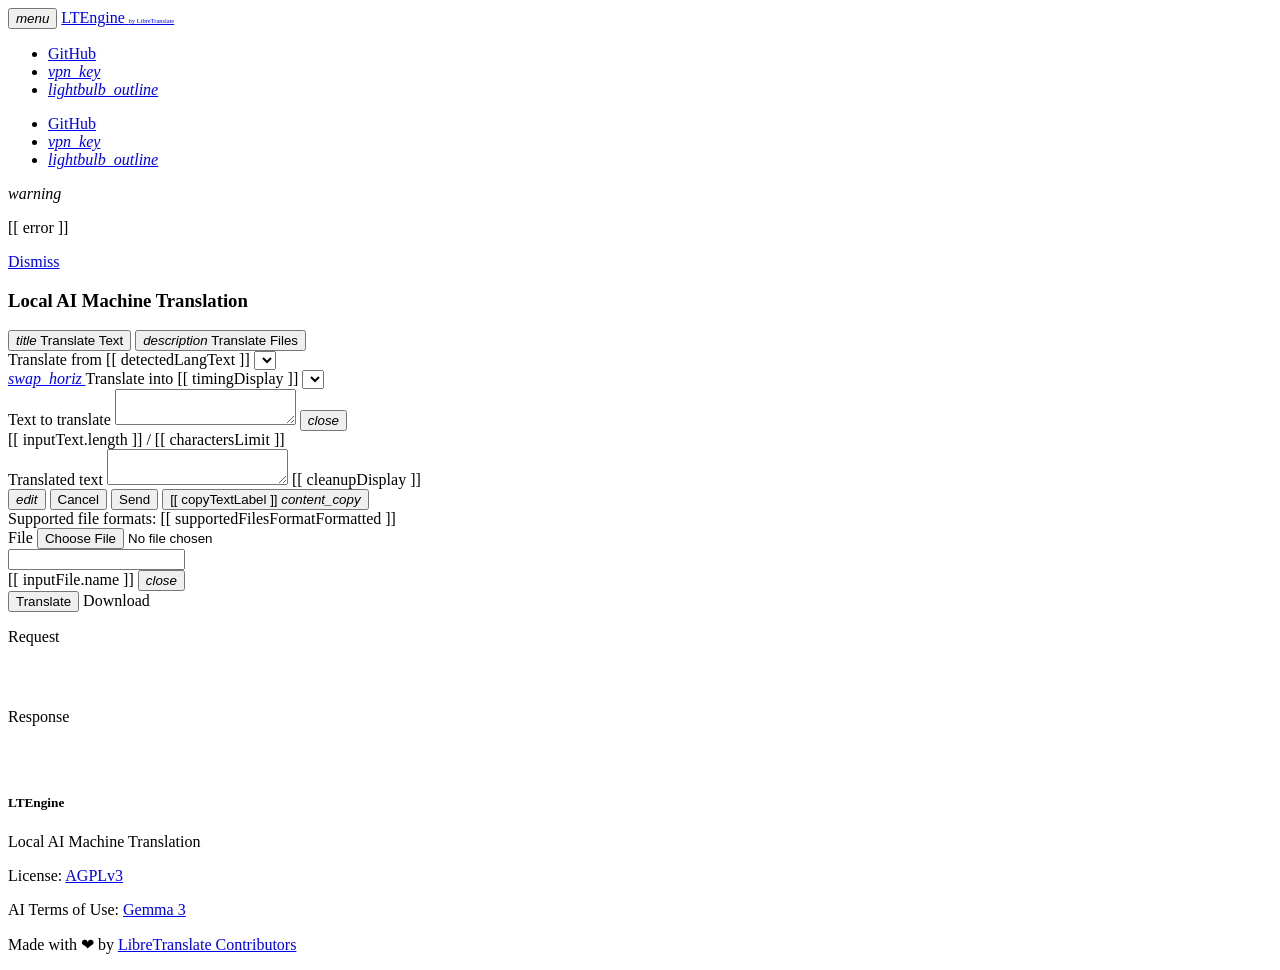
==== ltengine/resources/index.html @ 6826e634 "feat: Show report values in frontend" ====
<!DOCTYPE html>
<html lang="en">
<head>
	<meta charset="UTF-8">
	<meta name="viewport" content="width=device-width, initial-scale=1.0">
	
	<title>LTEngine - Local AI Machine Translation</title>
	<meta name="keywords" content="translation,api">

	<link rel="shortcut icon" href="/static/favicon.ico">

	<link rel="preload" href="/static/icon.svg" as="image" />
	<link rel="preload" href="/static/js/vue%402.js" as="script">
	<link rel="preload" href="/static/js/materialize.min.js" as="script">
	<link rel="preload" href="/static/js/prism.min.js" as="script">
	<link rel="preload" href="/static/app.js" as="script">

	<link rel="preload" href="/static/css/materialize.min.css" as="style"/>
	<link rel="preload" href="/static/css/material-icons.css" as="style"/>
	<link rel="preload" href="/static/css/prism.min.css" as="style"/>
	<link rel="preload" href="/static/css/main.css?v=1.7.1" as="style"/>

	<script src="/static/js/vue%402.js"></script>
	
	<!-- Compiled and minified CSS -->
	<link rel="stylesheet" href="/static/css/materialize.min.css">
	<link rel="stylesheet" href="/static/css/material-icons.css" />
	<link rel="stylesheet" href="/static/css/prism.min.css" />
	<link rel="stylesheet" href="/static/css/main.css?v=1.7.1" />

	<meta name="color-scheme" content="light dark">
</head>

<body>
	<header>
		<nav role="navigation">
			<div class="nav-wrapper container">
				<button data-target="nav-mobile" class="sidenav-trigger"><i class="material-icons">menu</i></button>
				<a id="logo-container" href="/" class="brand-logo noline">
					<!-- <img src="/static/icon.svg" alt="" class="logo"> -->
					<span>LTEngine</span> <small style="font-size: 40%;">by LibreTranslate</small>
				</a>
				<ul id="nav" class="right hide-on-med-and-down top-nav position-relative">
					
					
					<li><a href="https://github.com/LibreTranslate/LTEngine" rel="noopener noreferrer">GitHub</a></li>
					
					<li><a class="noline" href="javascript:setApiKey()" title="Set API Key" aria-label="Set API Key"><i class="material-icons">vpn_key</i></a></li>
					
					<li class="change-theme"><a class="noline" href="javascript:toggleColorScheme()" title="Toggle dark/light mode"><i class="material-icons">lightbulb_outline</i></a>
					</li>
					
				</ul>
				<ul id="nav-mobile" class="sidenav">
					
					<li><a href="https://github.com/LibreTranslate/LTEngine" rel="noopener noreferrer">GitHub</a></li>
					
					<li><a class="noline" href="javascript:setApiKey()" title="Set API Key" aria-label="Set API Key"><i class="material-icons">vpn_key</i></a></li>
					
					<li class="change-theme"><a class="noline" href="javascript:toggleColorScheme()" title="Toggle dark/light mode"><i class="material-icons">lightbulb_outline</i></a>
					</li>
					
				</ul>
			</div>
		</nav>
	</header>

	<main id="app">
	<div class="section no-pad-bot center" v-if="loading">
		<div class="container">
			<div class="row">
				<div class="preloader-wrapper active">
				<div class="spinner-layer spinner-blue-only">
					<div class="circle-clipper left">
					<div class="circle"></div>
					</div><div class="gap-patch">
					<div class="circle"></div>
					</div><div class="circle-clipper right">
					<div class="circle"></div>
					</div>
				</div>
				</div>
			</div>
		</div>
	</div>

	<div v-else-if="error" class="component">
		<div class="section no-pad-bot">
			<div class="container">
				<div class="row">
					<div class="col s12 m12">
						<div class="card horizontal">
							<div class="card-stacked">
							<div class="card-content">
								<i class="material-icons">warning</i><p> [[ error ]]</p>
							</div>
							<div class="card-action">
								<a href="#" @click="dismissError">Dismiss</a>
							</div>
							</div>
						</div>
					</div>
				</div>
			</div>
		</div>
	</div>

	<div v-else class="component">
		<div class="section no-pad-bot">
			<div class="container">
				<div class="row">
					
					<h3 class="header center">Local AI Machine Translation</h3>
					<div id="translation-type-btns" class="s12 center" v-if="filesTranslation === true">
						<button type="button" class="btn btn-switch-type" @click="switchType('text')" :class="{'active': translationType === 'text'}" :disabled="disableInput">
							<i aria-hidden="true" class="material-icons">title</i>
							<span class="btn-text">Translate Text</span>
						</button>
						<button type="button" class="btn btn-switch-type" @click="switchType('files')" :class="{'active': translationType === 'files'}" :disabled="disableInput">
							<i aria-hidden="true" class="material-icons">description</i>
							<span class="btn-text">Translate Files</span>
						</button>
					</div>
					<form id="translation-form" class="col s12">
						<div class="row mb-0">
							<div class="col s6 language-select">
								<span id="sourceLangLabel">Translate from</span>
								<span v-if="detectedLangText !== ''">[[ detectedLangText ]]</span>
								<select aria-labelledby="sourceLangLabel" class="browser-default" v-model="sourceLang" ref="sourceLangDropdown" @change="handleInput">
									<template v-for="option in langs">
										<option :value="option.code">[[ option.name ]]</option>
									</template>
								</select>
							</div>

							<div class="col s6 language-select">
								<a href="javascript:void(0)" @click="swapLangs" class="btn-switch-language" aria-label="Swap source and target languages">
									<i class="material-icons">swap_horiz</i>
								</a>
								<span id="targetLangLabel">Translate into</span>
								<span class="timing-info" v-if="timingDisplay">[[ timingDisplay ]]</span>
								<select aria-labelledby="targetLangLabel" class="browser-default" v-model="targetLang" ref="targetLangDropdown" @change="handleInput">
									<template v-for="option in targetLangs">
										<option v-if="option.code !== 'auto'" :value="option.code">[[ option.name ]]</option>
									</template>
								</select>
							</div>
						</div>

						<div class="row" v-if="translationType === 'text'">
							<div class="input-field textarea-container col s12 m6">
								<label for="textarea1" class="sr-only">
									Text to translate
								</label>
								<textarea id="textarea1" :maxLength="charactersLimit" v-model="inputText" @input="handleInput" ref="inputTextarea" dir="auto" :disabled="disableInput"></textarea>
								<button class="btn-delete-text" title="Delete text" aria-label="Delete text" @click="deleteText">
									<i class="material-icons">close</i>
								</button>
								<div class="characters-limit-container" v-if="charactersLimit !== -1">
									<label>[[ inputText.length ]] / [[ charactersLimit ]]</label>
								</div>
							</div>
							<div class="input-field textarea-container col s12 m6">
								<label for="textarea2" class="sr-only">
									Translated text
								</label>
								<textarea id="textarea2" v-model="translatedText" ref="translatedTextarea" dir="auto" v-bind:readonly="suggestions && !isSuggesting" :disabled="disableInput"></textarea>
								<span class="cleanup-info" v-if="cleanupDisplay">[[ cleanupDisplay ]]</span>
									<div class="actions">
										<button v-if="suggestions && !loadingTranslation && inputText.length && !isSuggesting" class="btn-action" @click="suggestTranslation" aria-label="Suggest translation">
											<i class="material-icons">edit</i>
										</button>
										<button v-if="suggestions && !loadingTranslation && inputText.length && isSuggesting" class="btn-action btn-blue" @click="closeSuggestTranslation">
											<span>Cancel</span>
										</button>
										<button v-if="suggestions && !loadingTranslation && inputText.length && isSuggesting" :disabled="!canSendSuggestion" class="btn-action btn-blue" @click="sendSuggestion">
											<span>Send</span>
										</button>
										<button v-if="!isSuggesting" class="btn-action btn-copy-translated" @click="copyText">
											<span>[[ copyTextLabel ]]</span> <i class="material-icons" aria-hidden="true">content_copy</i>
										</button>
									</div>
								<div class="position-relative">
									<div class="progress translate" v-if="loadingTranslation">
										<div class="indeterminate"></div>
									</div>
								</div>
							</div>
						</div>
						<div class="row" v-if="translationType === 'files'">
							<div class="file-dropzone">
								<div v-if="inputFile === false" class="dropzone-content">
									<span>Supported file formats: [[ supportedFilesFormatFormatted ]]</span>
									<form action="#">
										<div class="file-field input-field">
											<div class="btn">
												<span id="fileLabel">File</span>
												<input aria-labelledby="fileLabel" type="file" :accept="supportedFilesFormatFormatted" @change="handleInputFile" ref="fileInputRef">
											</div>
											<div class="file-path-wrapper hidden">
												<input class="file-path validate" type="text">
											</div>
										</div>
									</form>
								</div>
								<div v-if="inputFile !== false" class="dropzone-content">
									<div class="card">
										<div class="card-content">
											<div class="row mb-0">
												<div class="col s12">
													[[ inputFile.name ]]
													<button v-if="loadingFileTranslation !== true" @click="removeFile" class="btn-flat" aria-label="Remove file">
														<i class="material-icons">close</i>
													</button>
												</div>
											</div>
										</div>
									</div>
									<button @click="translateFile" v-if="translatedFileUrl === false && loadingFileTranslation === false" class="btn">Translate</button>
									<a v-if="translatedFileUrl !== false" :href="translatedFileUrl" class="btn">Download</a>
									<div class="progress" v-if="loadingFileTranslation">
										<div class="indeterminate"></div>
									</div>
								</div>
							</div>
						</div>
					</form>
				</div>
			</div>
		</div>

		<div class="section no-pad-bot" v-if="translationType !== 'files'">
			<div class="container">
				<div class="row center">
					<div class="col s12 m12">

					<div class="row center code-row-wrapper">
						<div class="col s12 m12 l6 left-align code-box">
							<p class="mb-0">Request</p>
							<pre class="code mt-0"><code class="language-javascript" v-html="$options.filters.highlight(requestCode)">
							</code></pre>
						</div>
						<div class="col s12 m12 l6 left-align code-box">
							<p class="mb-0">Response</p>
							<pre class="code mt-0"><code class="language-javascript" v-html="$options.filters.highlight(output)">
							</code></pre>
						</div>
					</div>

					</div>
				</div>
			</div>
		</div>
		
	</div>
	</main>

	<footer class="page-footer">
		<div class="container">
			<div class="row">
				<div class="col l12 s12">
					<h5 class="white-text">LTEngine</h5>
					<p class="grey-text text-lighten-4">Local AI Machine Translation</p>
					<p>License: <a class="grey-text text-lighten-4" href="https://www.gnu.org/licenses/agpl-3.0.en.html" rel="noopener noreferrer">AGPLv3</a></p>
					<p>AI Terms of Use: <a class="grey-text text-lighten-4" href="https://ai.google.dev/gemma/terms" rel="noopener noreferrer">Gemma 3</a></p>
				</div>
			</div>
		</div>
		<div class="footer-copyright center">
			<p class="white-text">
				Made with ❤ by <a class="white-text" href="https://github.com/LibreTranslate/LTEngine/graphs/contributors" rel="noopener noreferrer">LibreTranslate Contributors</a>
			</p>
		</div>
	</footer>

	<script src="/static/js/materialize.min.js"></script>
	<script>
	// @license magnet:?xt=urn:btih:0b31508aeb0634b347b8270c7bee4d411b5d4109&dn=agpl-3.0.txt AGPL-3.0
	window.Prism = window.Prism || {};
	window.Prism.manual = true;
	// @license-end
	</script>
	<script src="/static/js/prism.min.js"></script>
	<script src="/static/app.js"></script>
</body>
</html>
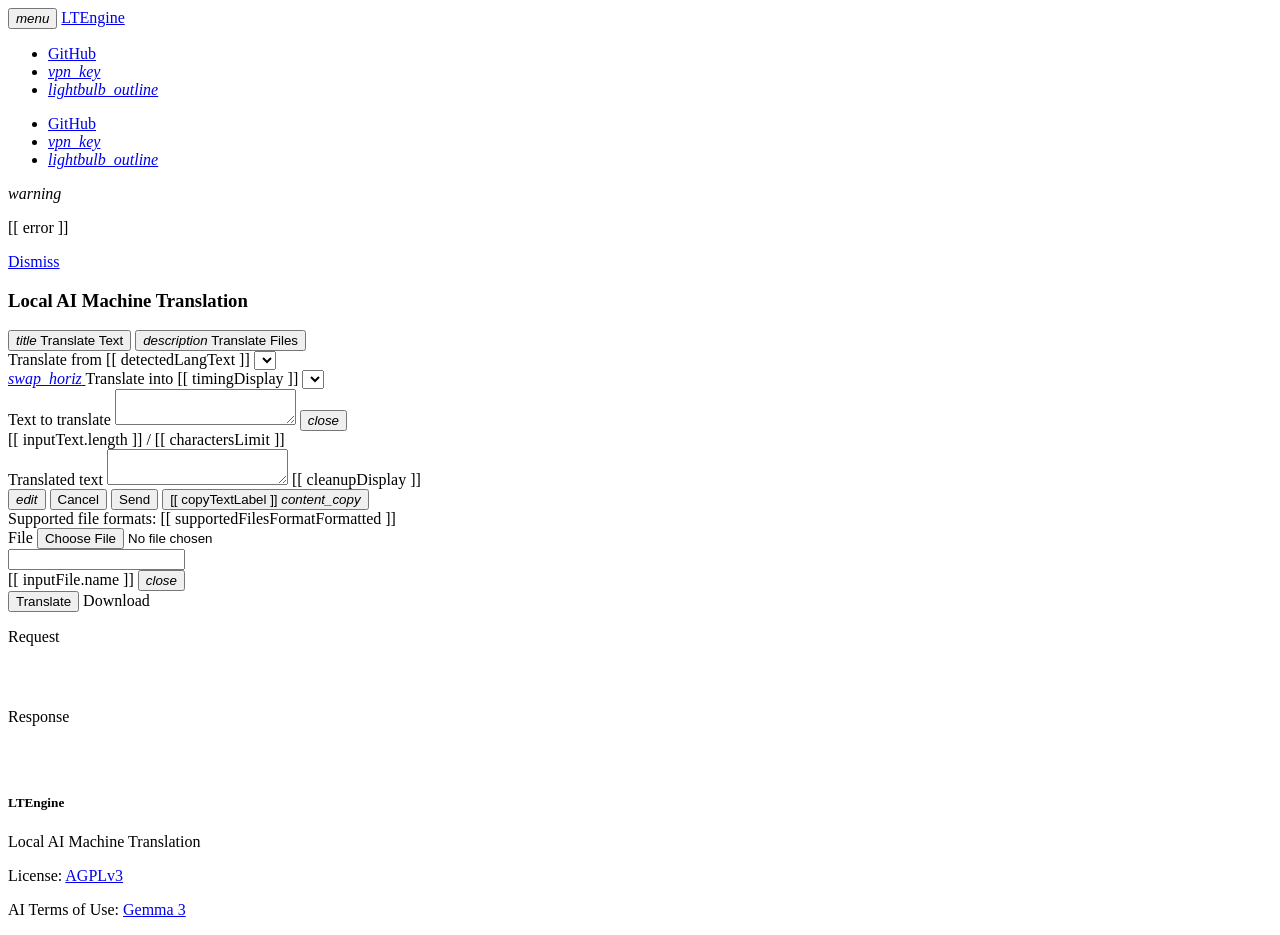
==== commit 8ca392af: "chore: Prepare fork stuff" ====
--- a/ltengine/resources/index.html
+++ b/ltengine/resources/index.html
@@ -39,12 +39,12 @@
 				<button data-target="nav-mobile" class="sidenav-trigger"><i class="material-icons">menu</i></button>
 				<a id="logo-container" href="/" class="brand-logo noline">
 					<!-- <img src="/static/icon.svg" alt="" class="logo"> -->
-					<span>LTEngine</span> <small style="font-size: 40%;">by LibreTranslate</small>
+					<span>LTEngine</span>
 				</a>
 				<ul id="nav" class="right hide-on-med-and-down top-nav position-relative">
 					
 					
-					<li><a href="https://github.com/LibreTranslate/LTEngine" rel="noopener noreferrer">GitHub</a></li>
+					<li><a href="https://github.com/l3tum/LTEngine" rel="noopener noreferrer">GitHub</a></li>
 					
 					<li><a class="noline" href="javascript:setApiKey()" title="Set API Key" aria-label="Set API Key"><i class="material-icons">vpn_key</i></a></li>
 					
@@ -54,7 +54,7 @@
 				</ul>
 				<ul id="nav-mobile" class="sidenav">
 					
-					<li><a href="https://github.com/LibreTranslate/LTEngine" rel="noopener noreferrer">GitHub</a></li>
+					<li><a href="https://github.com/l3tum/LTEngine" rel="noopener noreferrer">GitHub</a></li>
 					
 					<li><a class="noline" href="javascript:setApiKey()" title="Set API Key" aria-label="Set API Key"><i class="material-icons">vpn_key</i></a></li>
 					
@@ -269,7 +269,6 @@
 		</div>
 		<div class="footer-copyright center">
 			<p class="white-text">
-				Made with ❤ by <a class="white-text" href="https://github.com/LibreTranslate/LTEngine/graphs/contributors" rel="noopener noreferrer">LibreTranslate Contributors</a>
 			</p>
 		</div>
 	</footer>
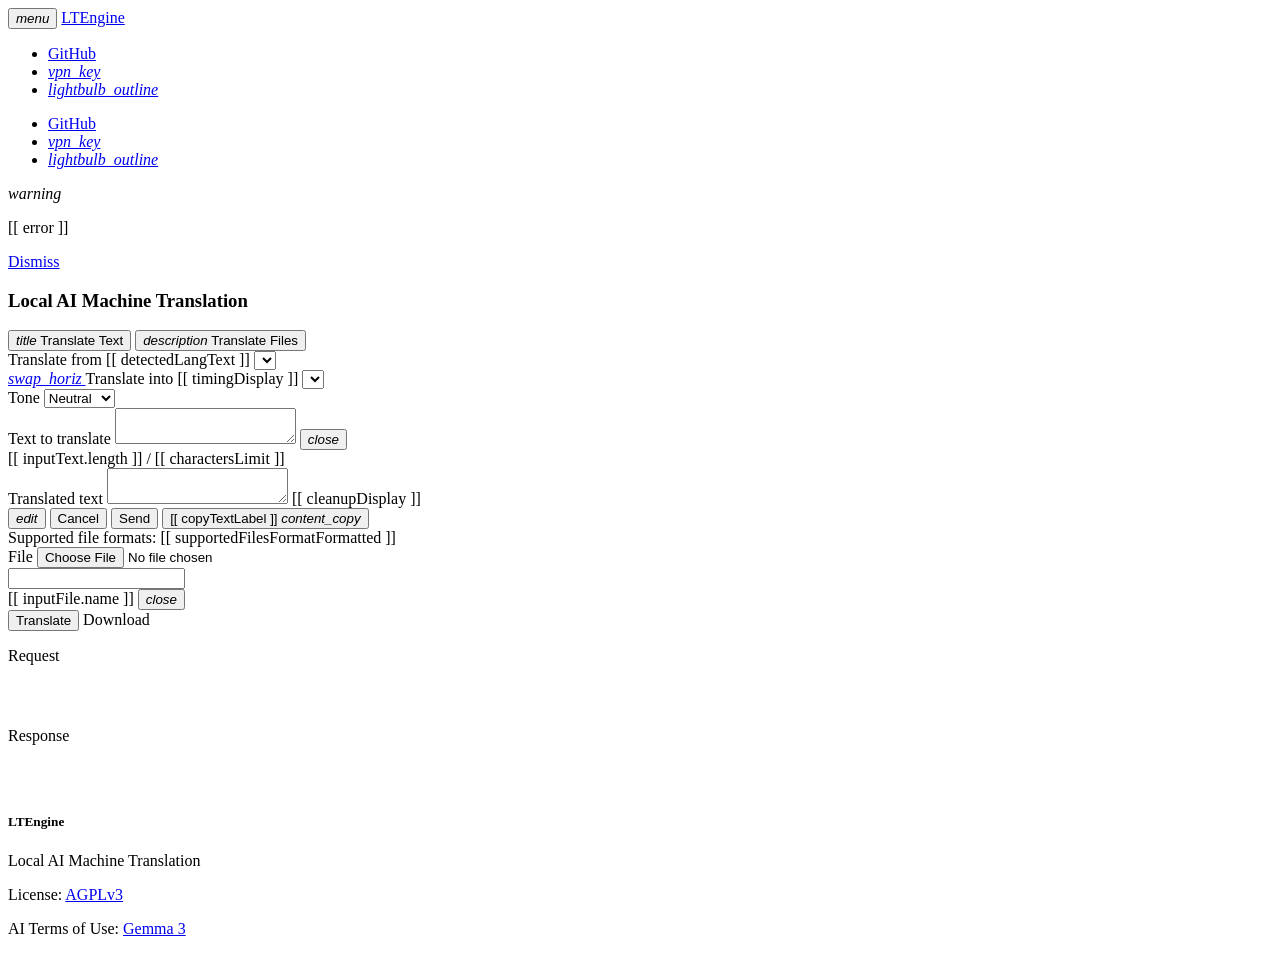
==== commit 5ea64ae8: "feat: Add Tone Setting" ====
--- a/ltengine/resources/index.html
+++ b/ltengine/resources/index.html
@@ -144,6 +144,17 @@
 									<template v-for="option in targetLangs">
 										<option v-if="option.code !== 'auto'" :value="option.code">[[ option.name ]]</option>
 									</template>
+								</select>
+							</div>
+						</div>
+
+						<div class="row">
+							<div class="col s12 language-select tone-select">
+								<span id="toneLabel">Tone</span>
+								<select aria-labelledby="toneLabel" class="browser-default" v-model="tone" ref="toneDropdown" @change="handleInput">
+									<option value="neutral">Neutral</option>
+									<option value="formal">Formal</option>
+									<option value="informal">Informal</option>
 								</select>
 							</div>
 						</div>
